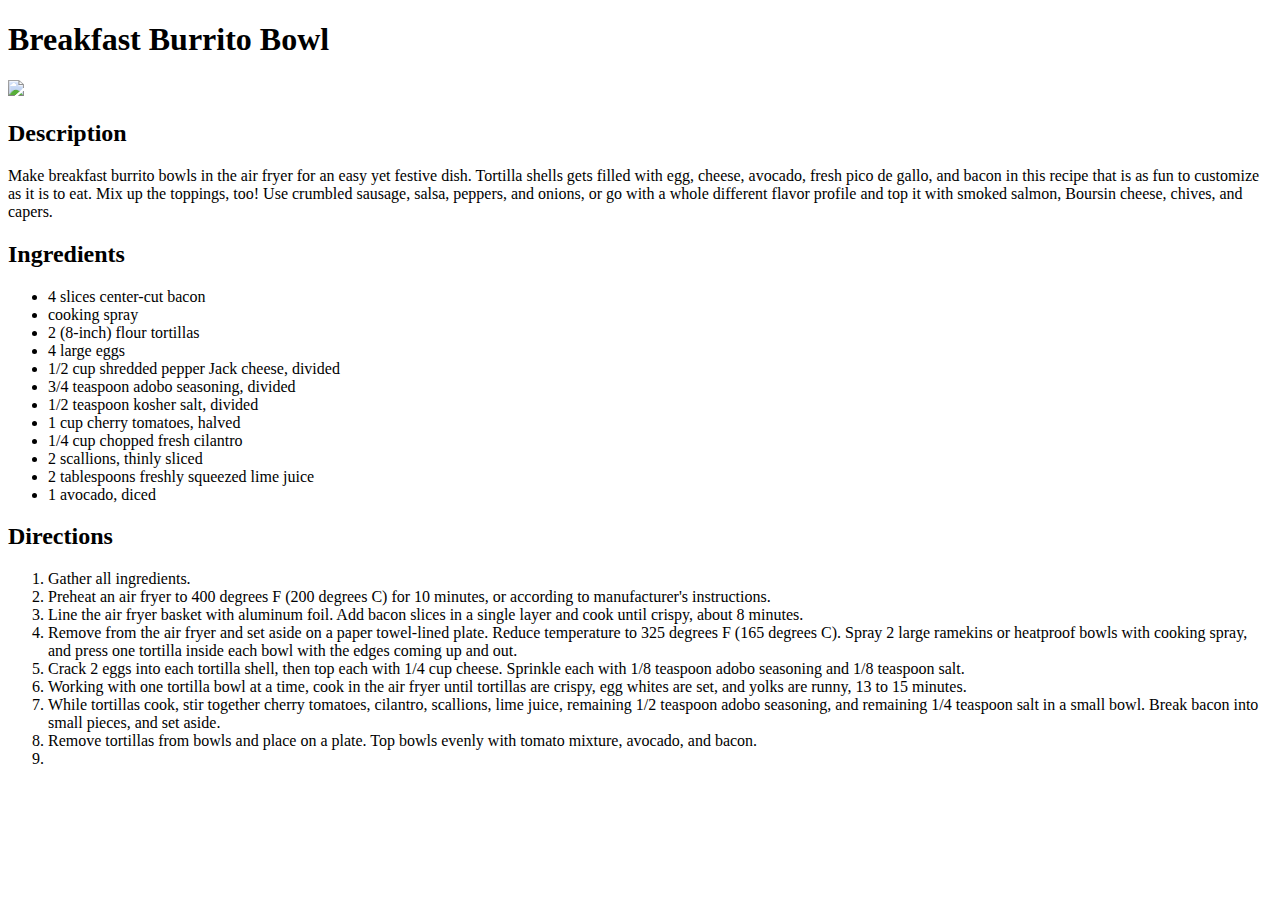
==== recipes/breakfast-burrito-bowl.html @ 7f5c4613 "Create index.html pancakes.html french-toast.html and breakfast-burrito-bowl.html for recipe website" ====
<!DOCTYPE html>
<html lang="en">
<head>
    <meta charset="UTF-8">
    <meta name="viewport" content="width=device-width, initial-scale=1.0">
    <title>Breakfast Burrito Bowl | Zachary Lima</title>
</head>
<body>
    <h1>Breakfast Burrito Bowl</h1>
    <img src="https://www.allrecipes.com/thmb/XK1Q0wM4WOg2NxSfugOTa9je0-w=/750x0/filters:no_upscale():max_bytes(150000):strip_icc():format(webp)/ar-7501718-AirFryer-Breakfast-Bowls-DDMFS-4x3-9a90536d3c4c46bcbef3c59e36b922c8.jpg">
    <h2>Description</h2>
    <p>Make breakfast burrito bowls in the air fryer for an easy yet festive dish. Tortilla shells gets filled with egg, cheese, avocado, fresh pico de gallo, and bacon in this recipe that is as fun to customize as it is to eat. Mix up the toppings, too! Use crumbled sausage, salsa, peppers, and onions, or go with a whole different flavor profile and top it with smoked salmon, Boursin cheese, chives, and capers.</p>
    <h2>Ingredients</h2>
    <ul>
        <li>4 slices center-cut bacon</li>
        <li>cooking spray</li>
        <li>2 (8-inch) flour tortillas</li>
        <li>4 large eggs</li>
        <li>1/2 cup shredded pepper Jack cheese, divided</li>
        <li>3/4 teaspoon adobo seasoning, divided</li>
        <li>1/2 teaspoon kosher salt, divided</li>
        <li>1 cup cherry tomatoes, halved</li>
        <li>1/4 cup chopped fresh cilantro</li>
        <li>2 scallions, thinly sliced</li>
        <li>2 tablespoons freshly squeezed lime juice</li>
        <li>1 avocado, diced</li>
    </ul>
    <h2>Directions</h2>
    <ol>
        <li>Gather all ingredients.</li>
        <li>Preheat an air fryer to 400 degrees F (200 degrees C) for 10 minutes, or according to manufacturer's instructions.</li>
        <li>Line the air fryer basket with aluminum foil. Add bacon slices in a single layer and cook until crispy, about 8 minutes.</li>
        <li>Remove from the air fryer and set aside on a paper towel-lined plate. Reduce temperature to 325 degrees F (165 degrees C). Spray 2 large ramekins or heatproof bowls with cooking spray, and press one tortilla inside each bowl with the edges coming up and out.</li>
        <li>Crack 2 eggs into each tortilla shell, then top each with 1/4 cup cheese. Sprinkle each with 1/8 teaspoon adobo seasoning and 1/8 teaspoon salt. </li>
        <li>Working with one tortilla bowl at a time, cook in the air fryer until tortillas are crispy, egg whites are set, and yolks are runny, 13 to 15 minutes.</li>
        <li>While tortillas cook, stir together cherry tomatoes, cilantro, scallions, lime juice, remaining 1/2 teaspoon adobo seasoning, and remaining 1/4 teaspoon salt in a small bowl. Break bacon into small pieces, and set aside.</li>
        <li>Remove tortillas from bowls and place on a plate. Top bowls evenly with tomato mixture, avocado, and bacon.</li>
        <li></li>
    </ol>
</body>
</html>
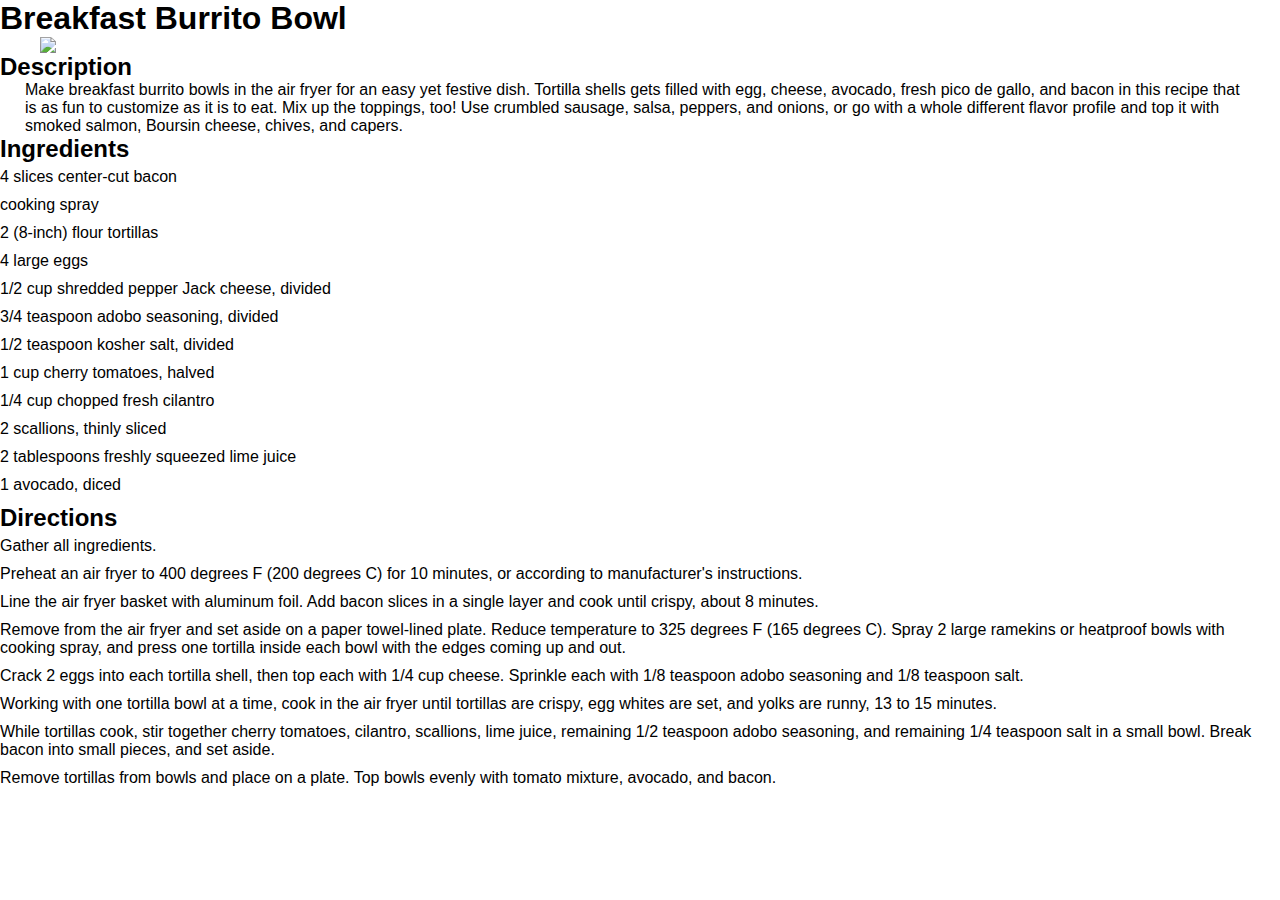
==== commit 21b72089: "Add styling with CSS to create more structure" ====
--- a/recipes/breakfast-burrito-bowl.html
+++ b/recipes/breakfast-burrito-bowl.html
@@ -4,10 +4,11 @@
     <meta charset="UTF-8">
     <meta name="viewport" content="width=device-width, initial-scale=1.0">
     <title>Breakfast Burrito Bowl | Zachary Lima</title>
+    <link rel="stylesheet" href="../style.css"/>
 </head>
-<body>
+<body class="setup">
     <h1>Breakfast Burrito Bowl</h1>
-    <img src="https://www.allrecipes.com/thmb/XK1Q0wM4WOg2NxSfugOTa9je0-w=/750x0/filters:no_upscale():max_bytes(150000):strip_icc():format(webp)/ar-7501718-AirFryer-Breakfast-Bowls-DDMFS-4x3-9a90536d3c4c46bcbef3c59e36b922c8.jpg">
+    <img src="https://www.allrecipes.com/thmb/XK1Q0wM4WOg2NxSfugOTa9je0-w=/750x0/filters:no_upscale():max_bytes(150000):strip_icc():format(webp)/ar-7501718-AirFryer-Breakfast-Bowls-DDMFS-4x3-9a90536d3c4c46bcbef3c59e36b922c8.jpg" class="recipe">
     <h2>Description</h2>
     <p>Make breakfast burrito bowls in the air fryer for an easy yet festive dish. Tortilla shells gets filled with egg, cheese, avocado, fresh pico de gallo, and bacon in this recipe that is as fun to customize as it is to eat. Mix up the toppings, too! Use crumbled sausage, salsa, peppers, and onions, or go with a whole different flavor profile and top it with smoked salmon, Boursin cheese, chives, and capers.</p>
     <h2>Ingredients</h2>
--- a/style.css
+++ b/style.css
@@ -0,0 +1,97 @@
+html{
+    box-sizing: border-box;
+    height: 100%;
+}
+
+*,
+*::before,
+*::after{
+    box-sizing: inherit;
+    margin: 0;
+    padding: 0;
+}
+
+.setup {
+    background-color: white;
+    color: black;
+    font-family: 'Dosis', sans-serif;
+    font-display: swap;
+}
+
+.middle {
+    position: relative;
+    bottom: 840px;
+    left: 30%;
+    width: 70%;
+}
+
+.welcome {
+    color: black;
+    text-align: center;
+    padding: 15px;
+}
+
+.title {
+    background-color: #00000080;
+    width: 100%;
+    text-align: left;
+    padding: 15px;
+}
+
+.home-list {
+    margin:20px 35px;
+    padding: auto;
+    background-color: rgba(67, 67, 67, 0.236);
+    border: solid rgba(67, 67, 67, 0.236);
+    border-radius: 6px;
+    height: 800px;
+    width: 25%;
+}
+
+.item {
+    margin: 20px;
+    padding: 10px;
+    font-size: 20px;
+    color: black;
+    list-style-type: none;
+}
+
+a {
+    color: black;
+}
+
+.home {
+    height: auto;
+    width: 700px;
+    margin: 0 0 0 257px;
+}
+
+.recipe {
+    height: auto;
+    width: 500px;
+    display: block;
+    margin: auto 40px;
+}
+
+.description {
+    text-align: left;
+    margin: 10px 0 5px 10px;
+}
+
+.ingredients {
+    margin: auto 35px;
+}
+
+p {
+    margin: auto 25px;
+}
+
+.directions-list {
+    list-style-type: decimal;
+    margin: 5px 35px 20px;
+}
+
+li {
+    margin: 5px 0 10px 0;
+}
+
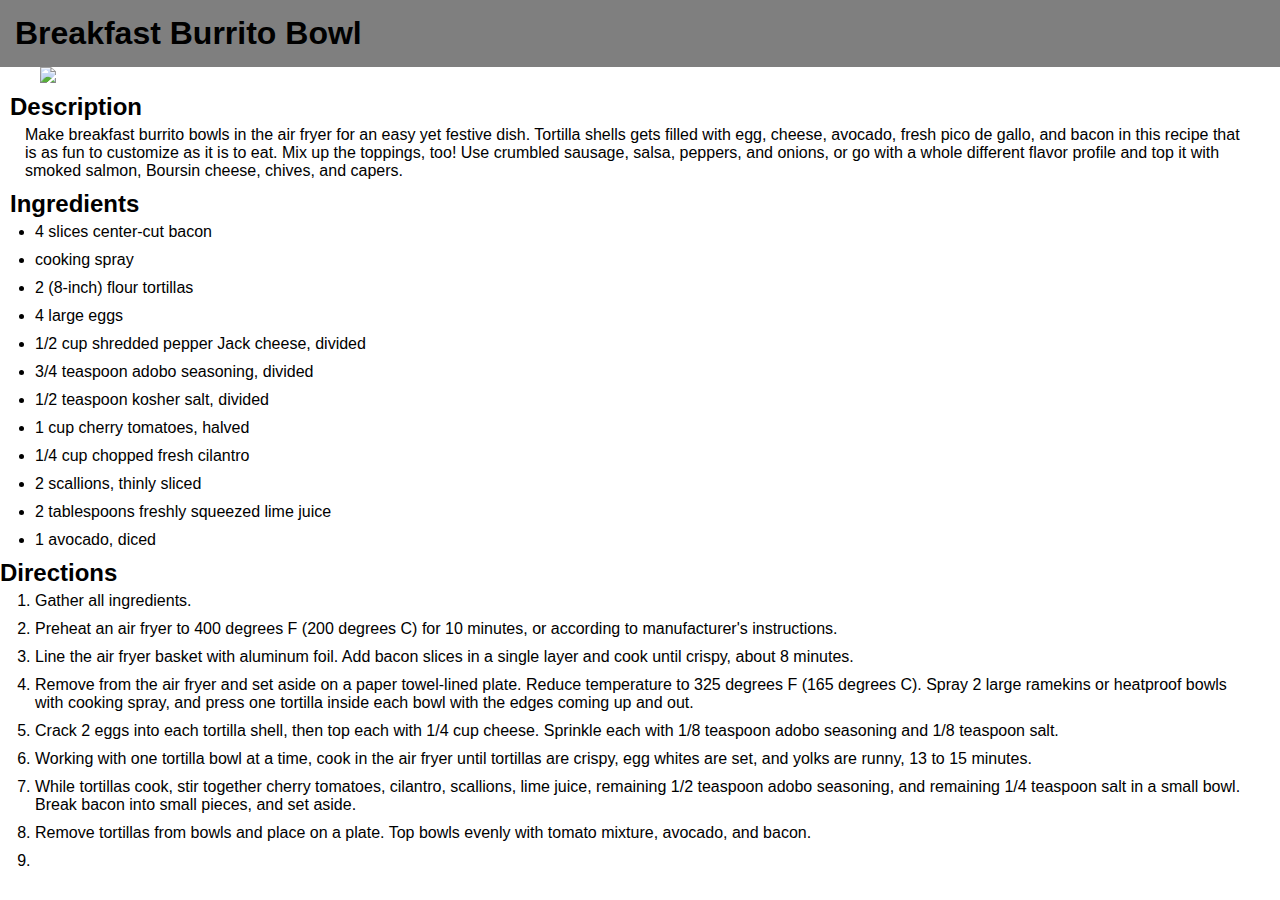
==== commit 6e2e41e6: "Add design to webpages to look more like a proper recipe website" ====
--- a/recipes/breakfast-burrito-bowl.html
+++ b/recipes/breakfast-burrito-bowl.html
@@ -7,12 +7,12 @@
     <link rel="stylesheet" href="../style.css"/>
 </head>
 <body class="setup">
-    <h1>Breakfast Burrito Bowl</h1>
+    <h1 class="title">Breakfast Burrito Bowl</h1>
     <img src="https://www.allrecipes.com/thmb/XK1Q0wM4WOg2NxSfugOTa9je0-w=/750x0/filters:no_upscale():max_bytes(150000):strip_icc():format(webp)/ar-7501718-AirFryer-Breakfast-Bowls-DDMFS-4x3-9a90536d3c4c46bcbef3c59e36b922c8.jpg" class="recipe">
-    <h2>Description</h2>
+    <h2 class="description">Description</h2>
     <p>Make breakfast burrito bowls in the air fryer for an easy yet festive dish. Tortilla shells gets filled with egg, cheese, avocado, fresh pico de gallo, and bacon in this recipe that is as fun to customize as it is to eat. Mix up the toppings, too! Use crumbled sausage, salsa, peppers, and onions, or go with a whole different flavor profile and top it with smoked salmon, Boursin cheese, chives, and capers.</p>
-    <h2>Ingredients</h2>
-    <ul>
+    <h2 class="description">Ingredients</h2>
+    <ul class="ingredients">
         <li>4 slices center-cut bacon</li>
         <li>cooking spray</li>
         <li>2 (8-inch) flour tortillas</li>
@@ -26,8 +26,8 @@
         <li>2 tablespoons freshly squeezed lime juice</li>
         <li>1 avocado, diced</li>
     </ul>
-    <h2>Directions</h2>
-    <ol>
+    <h2 class="decription">Directions</h2>
+    <ol class="directions-list">
         <li>Gather all ingredients.</li>
         <li>Preheat an air fryer to 400 degrees F (200 degrees C) for 10 minutes, or according to manufacturer's instructions.</li>
         <li>Line the air fryer basket with aluminum foil. Add bacon slices in a single layer and cook until crispy, about 8 minutes.</li>
--- a/style.css
+++ b/style.css
@@ -19,10 +19,13 @@
 }
 
 .middle {
+    background-color: rgba(211, 211, 211, 0.391);
     position: relative;
     bottom: 840px;
     left: 30%;
     width: 70%;
+    height: 820px;
+    border-radius: 6px;
 }
 
 .welcome {
@@ -39,7 +42,7 @@
 }
 
 .home-list {
-    margin:20px 35px;
+    margin:20px 40px;
     padding: auto;
     background-color: rgba(67, 67, 67, 0.236);
     border: solid rgba(67, 67, 67, 0.236);
@@ -62,8 +65,8 @@
 
 .home {
     height: auto;
-    width: 700px;
-    margin: 0 0 0 257px;
+    width: 900px;
+    margin: 0 0 0 200px;
 }
 
 .recipe {
@@ -95,3 +98,8 @@
     margin: 5px 0 10px 0;
 }
 
+.para {
+    margin: 5px 0 0 17%;
+    font-size: 20px;
+}
+
